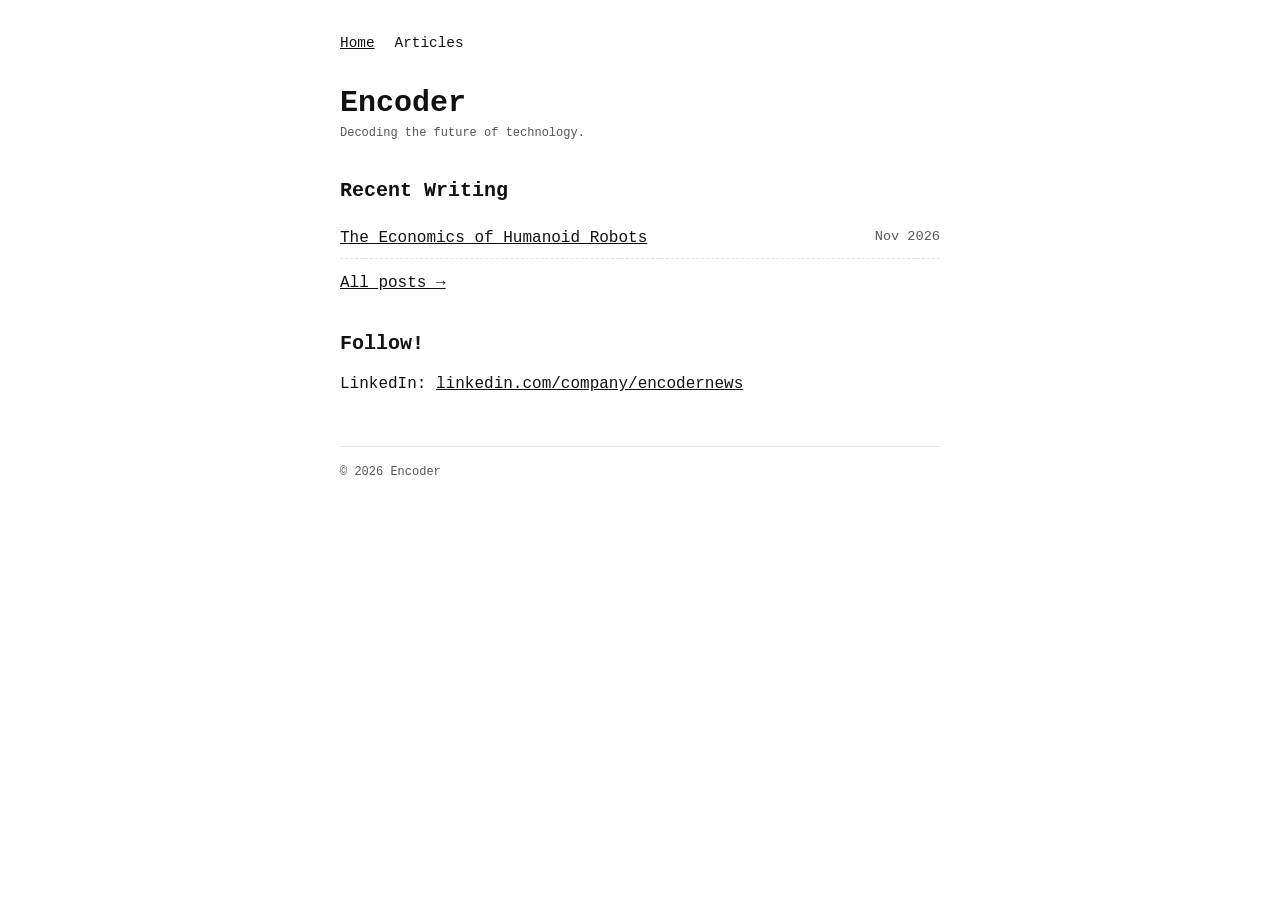
==== index.html @ eff0475d "Add files via upload" ====
<!DOCTYPE html>
<html lang="en">
<head>
  <meta charset="utf-8">
  <meta name="viewport" content="width=device-width, initial-scale=1">
  <title>Encoder</title>
  <link rel="stylesheet" href="style.css">
  <link rel="icon" type="image/png" href="images/favicon.jpeg">
</head>
<body>

  <nav>
    <a href="index.html" class="active">Home</a>
    <a href="blog.html">Articles</a>
  </nav>

  <h1>Encoder</h1>
  <p class="meta">Decoding the future of technology.</p>


  <h2>Recent Writing</h2>
  <ul class="post-list">
    <li>
      <a href="posts/humanoid-economics.html">The Economics of Humanoid Robots</a>
      <span class="date">Nov 2026</span>
    </li>
  </ul>
  <p style="margin-top:0.75rem;"><a href="blog.html">All posts &rarr;</a></p>

 

  <h2>Follow!</h2>
    <p>LinkedIn: <a href="https://www.linkedin.com/company/encodernews" target="_blank" rel="noopener noreferrer">linkedin.com/company/encodernews</a></p>    
  <footer>&copy; 2026 Encoder</footer>
</body>
</html>
---- style.css ----
:root {
  --bg: ##ffffff;
  --text: #111;
  --muted: #555;
  --rule: #e5e5e5;
}

* { box-sizing: border-box; }

body {
  font-family: "Courier New", Courier, monospace;
  line-height: 1.6;
  max-width: 40rem;
  margin: 2rem auto;
  padding: 0 1.25rem;
  color: var(--text);
  background: var(--bg);
}

a { color: var(--text); }
a:hover { color: var(--muted); }

/* Nav */
nav {
  display: flex;
  gap: 1.25rem;
  margin-bottom: 2rem;
  font-size: 0.9rem;
}
nav a { text-decoration: none; }
nav a:hover, nav a.active { text-decoration: underline; }

/* Headings */
h1 { font-size: 1.875rem; font-weight: 600; line-height: 1.1; margin: 0; }
h2 { font-size: 1.25rem; font-weight: 600; margin: 2rem 0 0.75rem; }
h3 { font-size: 1.05rem; font-weight: 600; margin: 1.5rem 0 0.5rem; }
p { margin: 0 0 0.9rem; }

.meta {
  font-size: 0.75rem;
  color: var(--muted);
  margin: 0.25rem 0 1.5rem;
}

/* Post list */
ul.post-list { list-style: none; padding: 0; margin: 0; }
ul.post-list li {
  display: flex;
  justify-content: space-between;
  gap: 1rem;
  padding: 0.4rem 0;
  border-bottom: 1px dashed var(--rule);
}
ul.post-list .date { color: var(--muted); font-size: 0.85rem; white-space: nowrap; }

/* Projects */
.project { display: flex; align-items: center; gap: 15px; margin-bottom: 2rem; }
.project img { width: 200px; height: auto; flex-shrink: 0; }
.project-title { margin-bottom: 0.4rem; }

@media (max-width: 560px) {
  .project { flex-direction: column; align-items: flex-start; }
  .project img { width: 100%; }
}

/* Post body */
article img { max-width: 100%; height: auto; display: block; margin: 1rem 0; }
article pre {
  background: #f5f5f5;
  padding: 0.75rem;
  overflow-x: auto;
  font-size: 0.85rem;
}
article blockquote {
  margin: 1rem 0;
  padding-left: 1rem;
  border-left: 2px solid var(--rule);
  color: var(--muted);
}

footer {
  margin-top: 3rem;
  padding-top: 1rem;
  border-top: 1px solid var(--rule);
  font-size: 0.75rem;
  color: var(--muted);
}
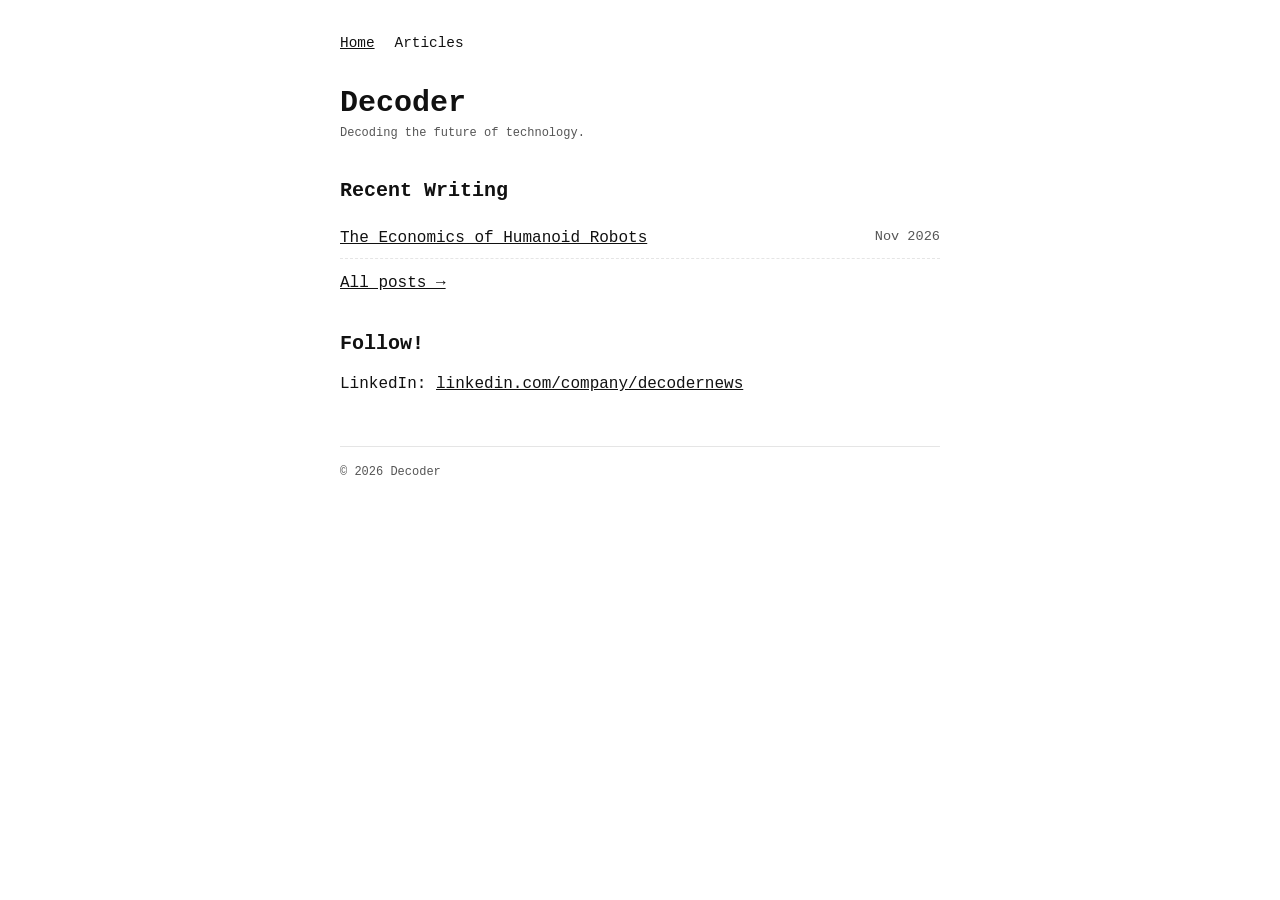
==== commit a83953f0: "Change title and header from 'Encoder' to 'Decoder'" ====
--- a/index.html
+++ b/index.html
@@ -3,7 +3,7 @@
 <head>
   <meta charset="utf-8">
   <meta name="viewport" content="width=device-width, initial-scale=1">
-  <title>Encoder</title>
+  <title>Decoder</title>
   <link rel="stylesheet" href="style.css">
   <link rel="icon" type="image/png" href="images/favicon.jpeg">
 </head>
@@ -14,7 +14,7 @@
     <a href="blog.html">Articles</a>
   </nav>
 
-  <h1>Encoder</h1>
+  <h1>Decoder</h1>
   <p class="meta">Decoding the future of technology.</p>
 
 
@@ -30,7 +30,7 @@
  
 
   <h2>Follow!</h2>
-    <p>LinkedIn: <a href="https://www.linkedin.com/company/encodernews" target="_blank" rel="noopener noreferrer">linkedin.com/company/encodernews</a></p>    
-  <footer>&copy; 2026 Encoder</footer>
+    <p>LinkedIn: <a href="https://www.linkedin.com/company/decodernews" target="_blank" rel="noopener noreferrer">linkedin.com/company/decodernews</a></p>    
+  <footer>&copy; 2026 Decoder</footer>
 </body>
-</html>+</html>
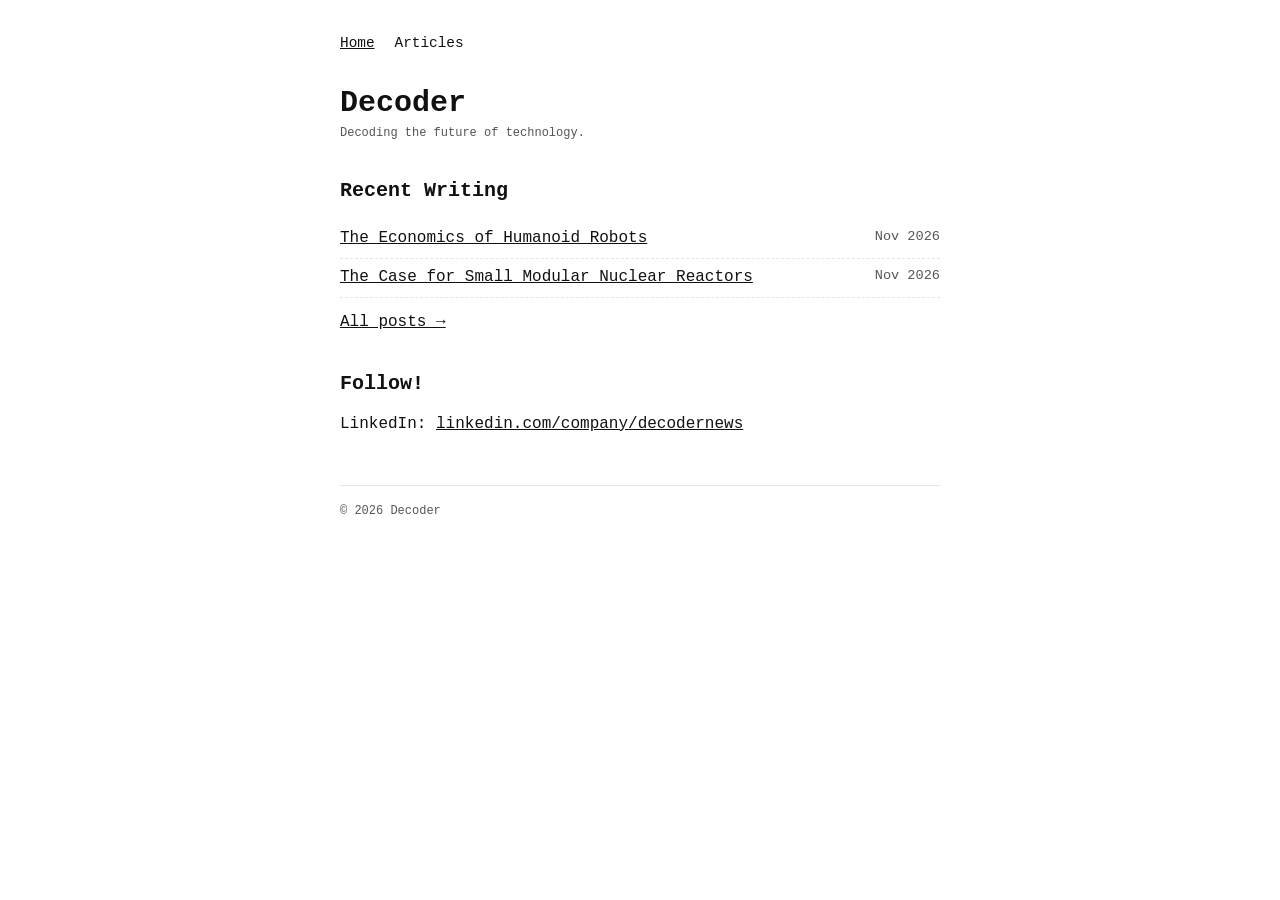
==== commit 4aa46d5e: "Add new post about nuclear reactors" ====
--- a/index.html
+++ b/index.html
@@ -25,6 +25,14 @@
       <span class="date">Nov 2026</span>
     </li>
   </ul>
+
+  <ul class="post-list">
+    <li>
+      <a href="posts/nuclear-reactors.html">The Case for Small Modular Nuclear Reactors</a>
+      <span class="date">Nov 2026</span>
+    </li>
+  </ul>
+  
   <p style="margin-top:0.75rem;"><a href="blog.html">All posts &rarr;</a></p>
 
  
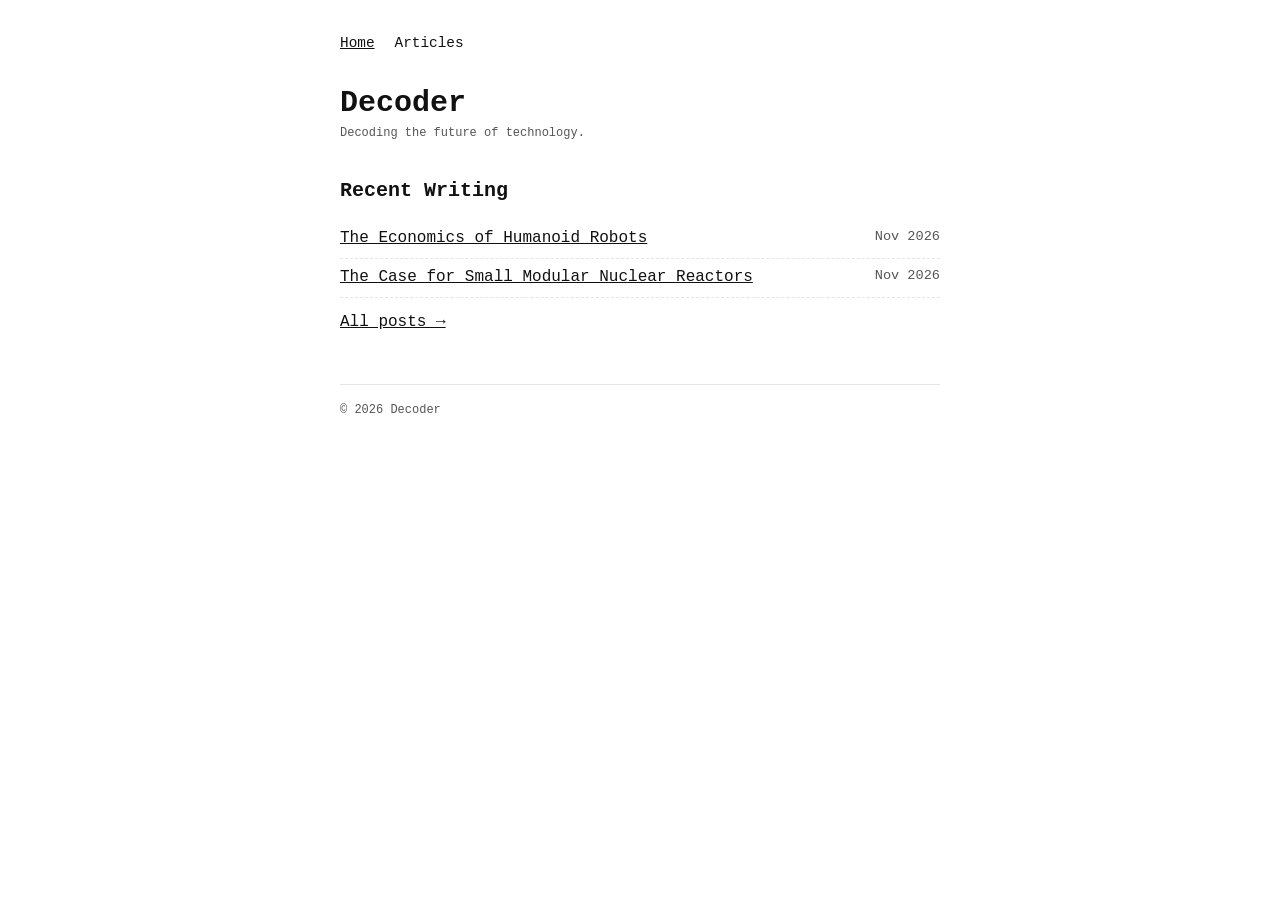
==== commit 121a8784: "Remove LinkedIn follow section from index.html Removed LinkedIn follow section from the footer." ====
--- a/index.html
+++ b/index.html
@@ -35,10 +35,7 @@
   
   <p style="margin-top:0.75rem;"><a href="blog.html">All posts &rarr;</a></p>
 
- 
 
-  <h2>Follow!</h2>
-    <p>LinkedIn: <a href="https://www.linkedin.com/company/decodernews" target="_blank" rel="noopener noreferrer">linkedin.com/company/decodernews</a></p>    
   <footer>&copy; 2026 Decoder</footer>
 </body>
 </html>
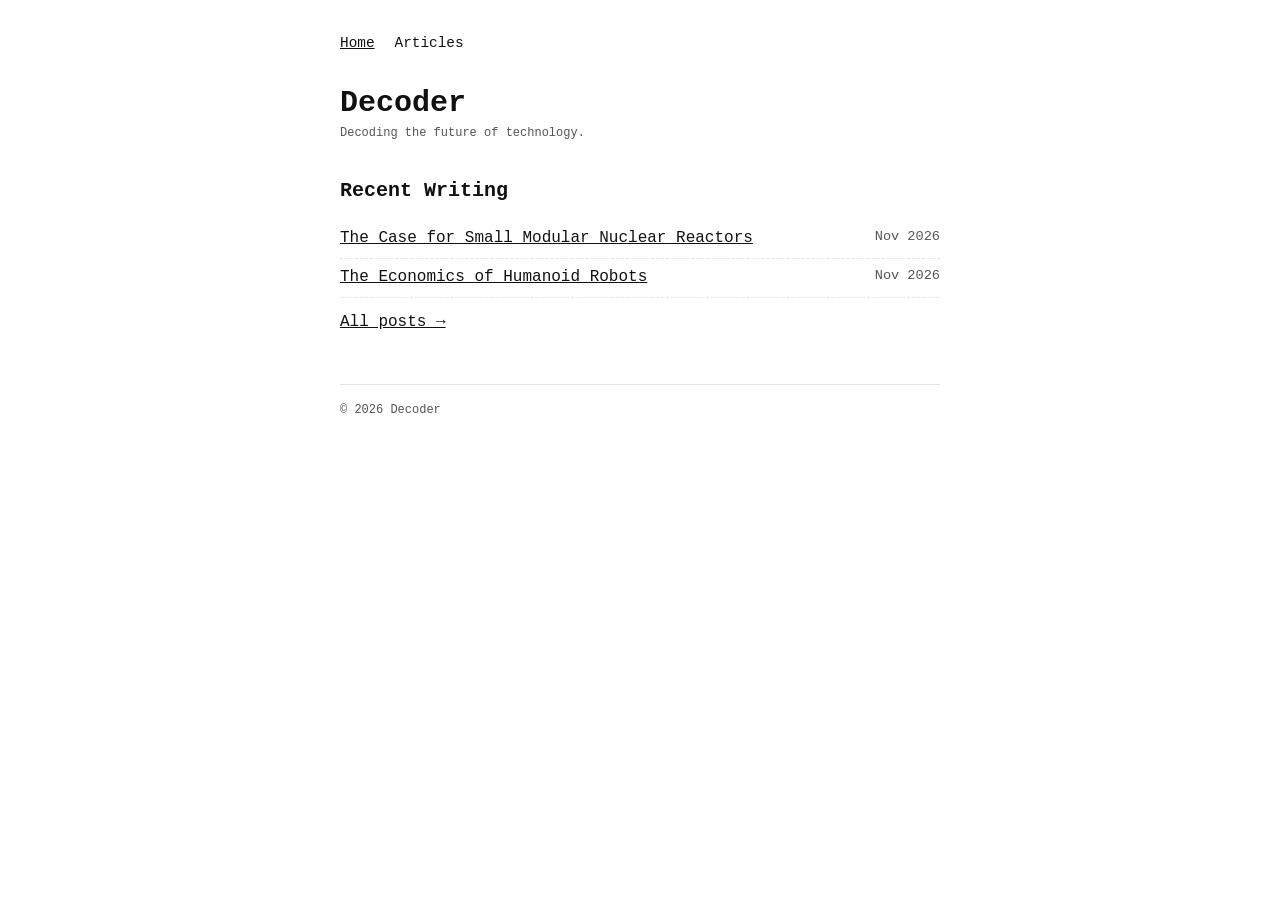
==== commit 7552a277: "Swap order of articles in recent writing section" ====
--- a/index.html
+++ b/index.html
@@ -21,14 +21,14 @@
   <h2>Recent Writing</h2>
   <ul class="post-list">
     <li>
-      <a href="posts/humanoid-economics.html">The Economics of Humanoid Robots</a>
+      <a href="posts/nuclear-reactors.html">The Case for Small Modular Nuclear Reactors</a>
       <span class="date">Nov 2026</span>
     </li>
   </ul>
-
+  
   <ul class="post-list">
     <li>
-      <a href="posts/nuclear-reactors.html">The Case for Small Modular Nuclear Reactors</a>
+      <a href="posts/humanoid-economics.html">The Economics of Humanoid Robots</a>
       <span class="date">Nov 2026</span>
     </li>
   </ul>
